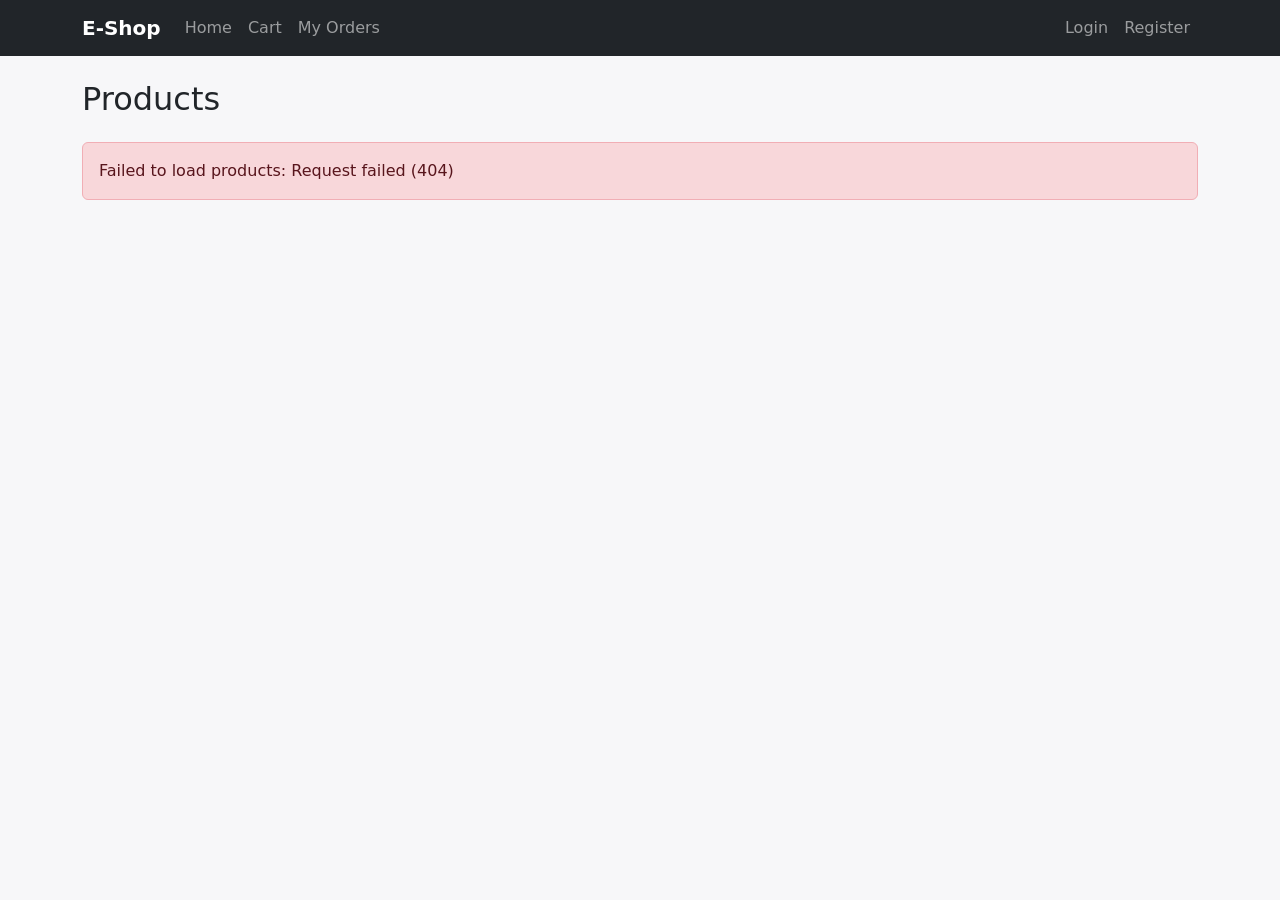
==== templates/admin.html @ f95ac652 "Add admin page and updates Add admin page and updates" ====
<!doctype html>
<html lang="en">
<head>
  <meta charset="UTF-8" />
  <meta name="viewport" content="width=device-width, initial-scale=1" />
  <title>Admin Dashboard - E-commerce Order Management</title>
  <link href="https://cdn.jsdelivr.net/npm/bootstrap@5.3.3/dist/css/bootstrap.min.css" rel="stylesheet">
  <link href="/static/css/style.css" rel="stylesheet">
</head>
<body>
  <nav class="navbar navbar-expand-lg navbar-dark bg-dark">
    <div class="container">
      <a class="navbar-brand" href="index.html">E-Shop</a>
      <button class="navbar-toggler" type="button" data-bs-toggle="collapse" data-bs-target="#navbarNav">
        <span class="navbar-toggler-icon"></span>
      </button>
      <div class="collapse navbar-collapse" id="navbarNav">
        <ul class="navbar-nav me-auto">
          <li class="nav-item"><a class="nav-link" href="index.html">Home</a></li>
          <li class="nav-item"><a class="nav-link" href="cart.html">Cart</a></li>
          <li class="nav-item"><a class="nav-link" href="orders.html">My Orders</a></li>
        </ul>
        <ul class="navbar-nav" id="auth-nav"></ul>
      </div>
    </div>
  </nav>

  <div class="container mt-4">
    <h2 class="mb-4">Admin Dashboard</h2>
    <div id="alert-container"></div>

    <ul class="nav nav-tabs mb-4" id="admin-tabs" role="tablist">
      <li class="nav-item" role="presentation">
        <button class="nav-link active" id="products-tab" data-bs-toggle="tab" data-bs-target="#products-pane" type="button" role="tab" aria-controls="products-pane" aria-selected="true">Products</button>
      </li>
      <li class="nav-item" role="presentation">
        <button class="nav-link" id="orders-tab" data-bs-toggle="tab" data-bs-target="#orders-pane" type="button" role="tab" aria-controls="orders-pane" aria-selected="false">Orders</button>
      </li>
    </ul>

    <div class="tab-content" id="admin-tabs-content">
    <div class="tab-pane fade show active" id="products-pane" role="tabpanel" aria-labelledby="products-tab">

    <div class="card mb-4">
      <div class="card-body">
        <h5 class="card-title mb-3" id="product-form-title">Add Product</h5>
        <form id="product-form">
          <input type="hidden" id="product-id">
          <div class="row g-3">
            <div class="col-md-6">
              <label for="product-name" class="form-label">Name</label>
              <input type="text" class="form-control" id="product-name" required>
            </div>
            <div class="col-md-6">
              <label for="product-category" class="form-label">Category</label>
              <input type="text" class="form-control" id="product-category" required>
            </div>
            <div class="col-md-12">
              <label for="product-description" class="form-label">Description</label>
              <textarea class="form-control" id="product-description" rows="2"></textarea>
            </div>
            <div class="col-md-6">
              <label for="product-price" class="form-label">Price</label>
              <input type="number" class="form-control" id="product-price" step="0.01" min="0" required>
            </div>
            <div class="col-md-6">
              <label for="product-stock" class="form-label">Stock</label>
              <input type="number" class="form-control" id="product-stock" min="0" required>
            </div>
          </div>
          <div class="mt-3">
            <button type="submit" class="btn btn-primary" id="product-form-submit">Add Product</button>
            <button type="button" class="btn btn-secondary d-none" id="product-form-cancel">Cancel</button>
          </div>
        </form>
      </div>
    </div>

    <h5 class="mb-3">Products</h5>
    <div class="table-responsive">
      <table class="table bg-white align-middle">
        <thead>
          <tr>
            <th>Name</th>
            <th>Price</th>
            <th>Stock</th>
            <th>Category</th>
            <th></th>
          </tr>
        </thead>
        <tbody id="products-table-body"></tbody>
      </table>
    </div>

    </div>
    <div class="tab-pane fade" id="orders-pane" role="tabpanel" aria-labelledby="orders-tab">

    <h5 class="mb-3">Orders</h5>
    <div class="table-responsive">
      <table class="table bg-white align-middle">
        <thead>
          <tr>
            <th>Customer</th>
            <th>Items</th>
            <th>Total</th>
            <th>Status</th>
            <th>Created At</th>
            <th>Change Status</th>
          </tr>
        </thead>
        <tbody id="orders-table-body"></tbody>
      </table>
    </div>

    </div>
    </div>
  </div>

  <script src="https://cdn.jsdelivr.net/npm/bootstrap@5.3.3/dist/js/bootstrap.bundle.min.js"></script>
  <script src="/static/js/api.js"></script>
  <script>
    if (!isAdmin()) {
      window.location.href = "index.html";
    }

    let products = [];

    const form = document.getElementById("product-form");
    const formTitle = document.getElementById("product-form-title");
    const formSubmit = document.getElementById("product-form-submit");
    const formCancel = document.getElementById("product-form-cancel");
    const idField = document.getElementById("product-id");
    const nameField = document.getElementById("product-name");
    const categoryField = document.getElementById("product-category");
    const descriptionField = document.getElementById("product-description");
    const priceField = document.getElementById("product-price");
    const stockField = document.getElementById("product-stock");

    function resetForm() {
      form.reset();
      idField.value = "";
      formTitle.textContent = "Add Product";
      formSubmit.textContent = "Add Product";
      formCancel.classList.add("d-none");
    }

    function fillForm(product) {
      idField.value = product.id;
      nameField.value = product.name;
      categoryField.value = product.category;
      descriptionField.value = product.description || "";
      priceField.value = product.price;
      stockField.value = product.stock;
      formTitle.textContent = "Edit Product";
      formSubmit.textContent = "Save Changes";
      formCancel.classList.remove("d-none");
      window.scrollTo({ top: 0, behavior: "smooth" });
    }

    async function loadProducts() {
      const tbody = document.getElementById("products-table-body");
      try {
        products = await apiFetch("/products");
        if (!products.length) {
          tbody.innerHTML = `<tr><td colspan="5" class="text-muted">No products available.</td></tr>`;
          return;
        }
        tbody.innerHTML = products.map((p) => `
          <tr>
            <td>${p.name}</td>
            <td>$${p.price.toFixed(2)}</td>
            <td>${p.stock}</td>
            <td>${p.category}</td>
            <td>
              <button class="btn btn-sm btn-outline-secondary edit-btn" data-product-id="${p.id}">Edit</button>
              <button class="btn btn-sm btn-outline-danger delete-btn" data-product-id="${p.id}">Delete</button>
            </td>
          </tr>
        `).join("");

        document.querySelectorAll(".edit-btn").forEach((btn) => {
          btn.addEventListener("click", () => {
            const product = products.find((p) => p.id === btn.dataset.productId);
            if (product) fillForm(product);
          });
        });
        document.querySelectorAll(".delete-btn").forEach((btn) => {
          btn.addEventListener("click", () => deleteProduct(btn.dataset.productId));
        });
      } catch (err) {
        showAlert("alert-container", `Failed to load products: ${err.message}`);
      }
    }

    async function deleteProduct(productId) {
      if (!confirm("Delete this product?")) return;
      try {
        await apiFetch(`/products/${productId}`, { method: "DELETE" });
        showAlert("alert-container", "Product deleted.", "success");
        loadProducts();
      } catch (err) {
        showAlert("alert-container", `Failed to delete product: ${err.message}`);
      }
    }

    form.addEventListener("submit", async (e) => {
      e.preventDefault();
      const payload = {
        name: nameField.value,
        description: descriptionField.value,
        price: parseFloat(priceField.value),
        stock: parseInt(stockField.value, 10),
        category: categoryField.value,
      };

      try {
        if (idField.value) {
          await apiFetch(`/products/${idField.value}`, {
            method: "PUT",
            body: JSON.stringify(payload),
          });
          showAlert("alert-container", "Product updated.", "success");
        } else {
          await apiFetch("/products", {
            method: "POST",
            body: JSON.stringify(payload),
          });
          showAlert("alert-container", "Product added.", "success");
        }
        resetForm();
        loadProducts();
      } catch (err) {
        showAlert("alert-container", `Failed to save product: ${err.message}`);
      }
    });

    formCancel.addEventListener("click", resetForm);

    loadProducts();

    const ORDER_STATUSES = ["pending", "shipped", "delivered", "cancelled"];

    function statusBadgeClass(status) {
      switch (status) {
        case "pending": return "bg-warning text-dark";
        case "shipped": return "bg-info text-dark";
        case "delivered": return "bg-success";
        case "cancelled": return "bg-danger";
        default: return "bg-secondary";
      }
    }

    let userMap = {};
    let orderProductMap = {};

    async function loadUsers() {
      try {
        const users = await apiFetch("/users");
        userMap = Object.fromEntries(users.map((u) => [u.id, u]));
      } catch (err) {
        userMap = {};
      }
    }

    async function loadOrderProducts() {
      try {
        const products = await apiFetch("/products");
        orderProductMap = Object.fromEntries(products.map((p) => [p.id, p.name]));
      } catch (err) {
        orderProductMap = {};
      }
    }

    function customerLabel(userId) {
      const user = userMap[userId];
      return user ? (user.name || user.email) : userId;
    }

    async function loadOrders() {
      const tbody = document.getElementById("orders-table-body");
      try {
        await Promise.all([loadUsers(), loadOrderProducts()]);
        const orders = await apiFetch("/orders/admin/all");
        if (!orders.length) {
          tbody.innerHTML = `<tr><td colspan="6" class="text-muted">No orders found.</td></tr>`;
          return;
        }
        tbody.innerHTML = orders.map((o) => `
          <tr class="order-row" data-order-id="${o.id}" style="cursor: pointer;">
            <td>${customerLabel(o.user_id)}</td>
            <td>${o.items.length}</td>
            <td>$${o.total.toFixed(2)}</td>
            <td><span class="badge ${statusBadgeClass(o.status)}">${o.status}</span></td>
            <td>${new Date(o.created_at).toLocaleString()}</td>
            <td>
              <select class="form-select form-select-sm status-select" data-order-id="${o.id}" style="width: auto; display: inline-block;">
                ${ORDER_STATUSES.map((s) => `<option value="${s}" ${s === o.status ? "selected" : ""}>${s}</option>`).join("")}
              </select>
            </td>
          </tr>
          <tr class="order-detail-row d-none" data-order-detail-id="${o.id}">
            <td colspan="6">
              <ul class="list-group list-group-flush">
                ${o.items.map((item) => `
                  <li class="list-group-item d-flex justify-content-between">
                    <span>${orderProductMap[item.product_id] || item.product_id}</span>
                    <span>Qty: ${item.quantity}</span>
                  </li>
                `).join("")}
              </ul>
            </td>
          </tr>
        `).join("");

        document.querySelectorAll(".status-select").forEach((select) => {
          select.addEventListener("change", (e) => {
            e.stopPropagation();
            updateOrderStatus(select.dataset.orderId, select.value);
          });
          select.addEventListener("click", (e) => e.stopPropagation());
        });

        document.querySelectorAll(".order-row").forEach((row) => {
          row.addEventListener("click", () => {
            const detail = document.querySelector(`[data-order-detail-id="${row.dataset.orderId}"]`);
            if (detail) detail.classList.toggle("d-none");
          });
        });
      } catch (err) {
        showAlert("alert-container", `Failed to load orders: ${err.message}`);
      }
    }

    async function updateOrderStatus(orderId, newStatus) {
      try {
        await apiFetch(`/orders/${orderId}/status`, {
          method: "PUT",
          body: JSON.stringify({ status: newStatus }),
        });
        showAlert("alert-container", "Order status updated.", "success");
        loadOrders();
      } catch (err) {
        showAlert("alert-container", `Failed to update order status: ${err.message}`);
        loadOrders();
      }
    }

    document.getElementById("orders-tab").addEventListener("shown.bs.tab", loadOrders, { once: true });
  </script>
</body>
</html>
---- static/css/style.css ----
body {
  background-color: #f7f7f9;
}

.navbar-brand {
  font-weight: 600;
}

.product-card {
  height: 100%;
  transition: box-shadow 0.15s ease-in-out;
}

.product-card:hover {
  box-shadow: 0 0.5rem 1rem rgba(0, 0, 0, 0.1);
}

.product-card .card-title {
  font-weight: 600;
}

.product-card .price {
  font-size: 1.1rem;
  font-weight: 700;
  color: #198754;
}

.category-badge {
  font-size: 0.75rem;
}

.auth-card {
  max-width: 420px;
  margin: 3rem auto;
}

.cart-total {
  font-size: 1.25rem;
  font-weight: 700;
}

#products-container {
  min-height: 200px;
}
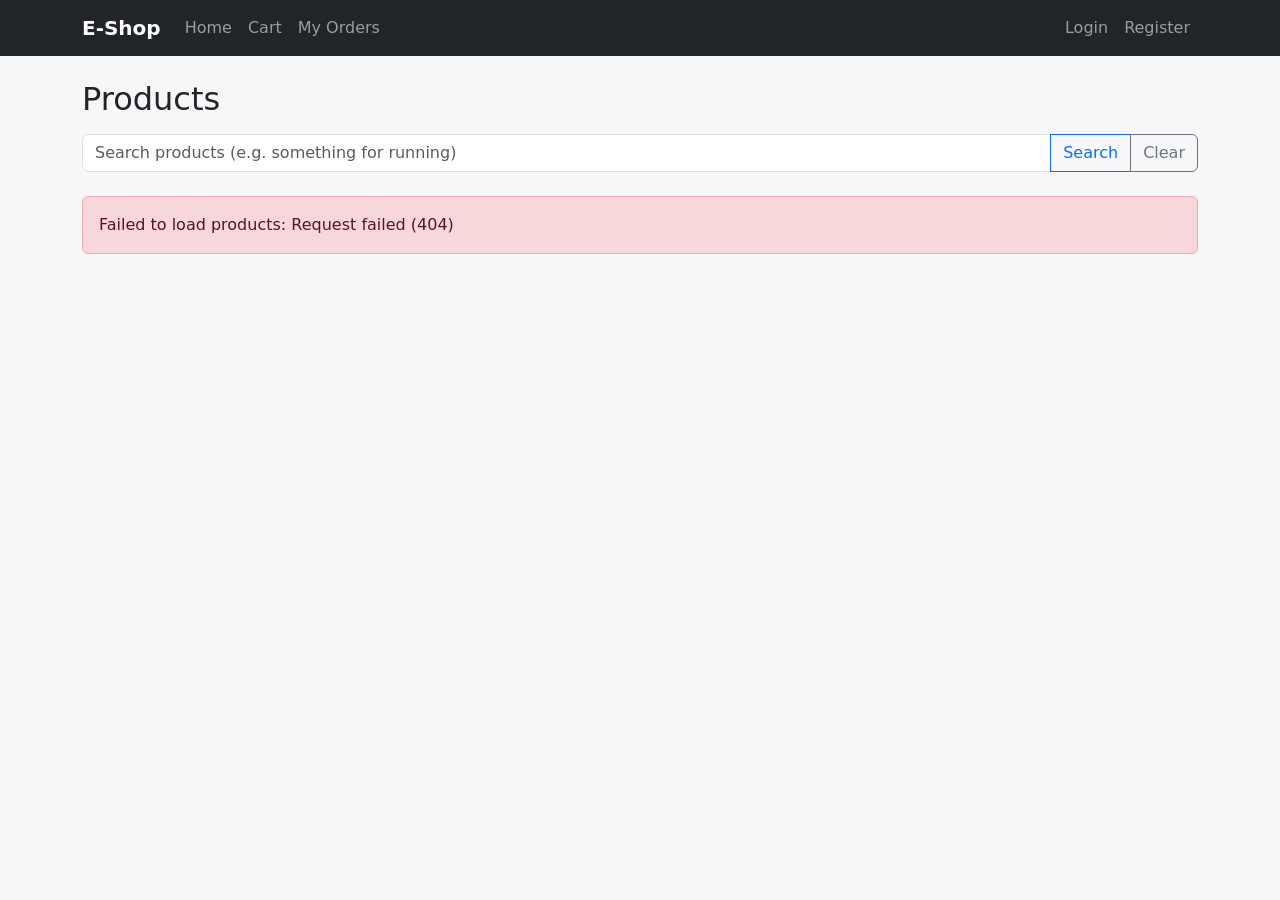
==== commit 3dce24d8: "Add AI product descriptions, pagination, logging, rate limiting and README update" ====
--- a/templates/admin.html
+++ b/templates/admin.html
@@ -56,7 +56,10 @@
               <input type="text" class="form-control" id="product-category" required>
             </div>
             <div class="col-md-12">
-              <label for="product-description" class="form-label">Description</label>
+              <div class="d-flex justify-content-between align-items-end mb-1">
+                <label for="product-description" class="form-label mb-0">Description</label>
+                <button type="button" class="btn btn-sm btn-outline-secondary" id="generate-description-btn">Generate with AI</button>
+              </div>
               <textarea class="form-control" id="product-description" rows="2"></textarea>
             </div>
             <div class="col-md-6">
@@ -134,6 +137,34 @@
     const categoryField = document.getElementById("product-category");
     const descriptionField = document.getElementById("product-description");
     const priceField = document.getElementById("product-price");
+    const generateBtn = document.getElementById("generate-description-btn");
+
+    // Fills the description box with an AI draft; the admin can edit before saving.
+    // Any text already in the box is sent as keywords to steer the draft.
+    generateBtn.addEventListener("click", async () => {
+      if (!nameField.value.trim() || !categoryField.value.trim()) {
+        showAlert("alert-container", "Enter a name and category first.");
+        return;
+      }
+      generateBtn.disabled = true;
+      generateBtn.textContent = "Generating...";
+      try {
+        const data = await apiFetch("/ai/products/describe", {
+          method: "POST",
+          body: JSON.stringify({
+            name: nameField.value.trim(),
+            category: categoryField.value.trim(),
+            keywords: descriptionField.value.trim() || null,
+          }),
+        });
+        descriptionField.value = data.description;
+      } catch (err) {
+        showAlert("alert-container", `Could not generate description: ${err.message}`);
+      } finally {
+        generateBtn.disabled = false;
+        generateBtn.textContent = "Generate with AI";
+      }
+    });
     const stockField = document.getElementById("product-stock");
 
     function resetForm() {
@@ -160,7 +191,7 @@
     async function loadProducts() {
       const tbody = document.getElementById("products-table-body");
       try {
-        products = await apiFetch("/products");
+        products = await apiFetch("/products?limit=100");
         if (!products.length) {
           tbody.innerHTML = `<tr><td colspan="5" class="text-muted">No products available.</td></tr>`;
           return;
@@ -264,7 +295,7 @@
 
     async function loadOrderProducts() {
       try {
-        const products = await apiFetch("/products");
+        const products = await apiFetch("/products?limit=100");
         orderProductMap = Object.fromEntries(products.map((p) => [p.id, p.name]));
       } catch (err) {
         orderProductMap = {};
@@ -280,7 +311,7 @@
       const tbody = document.getElementById("orders-table-body");
       try {
         await Promise.all([loadUsers(), loadOrderProducts()]);
-        const orders = await apiFetch("/orders/admin/all");
+        const orders = await apiFetch("/orders/admin/all?limit=100");
         if (!orders.length) {
           tbody.innerHTML = `<tr><td colspan="6" class="text-muted">No orders found.</td></tr>`;
           return;
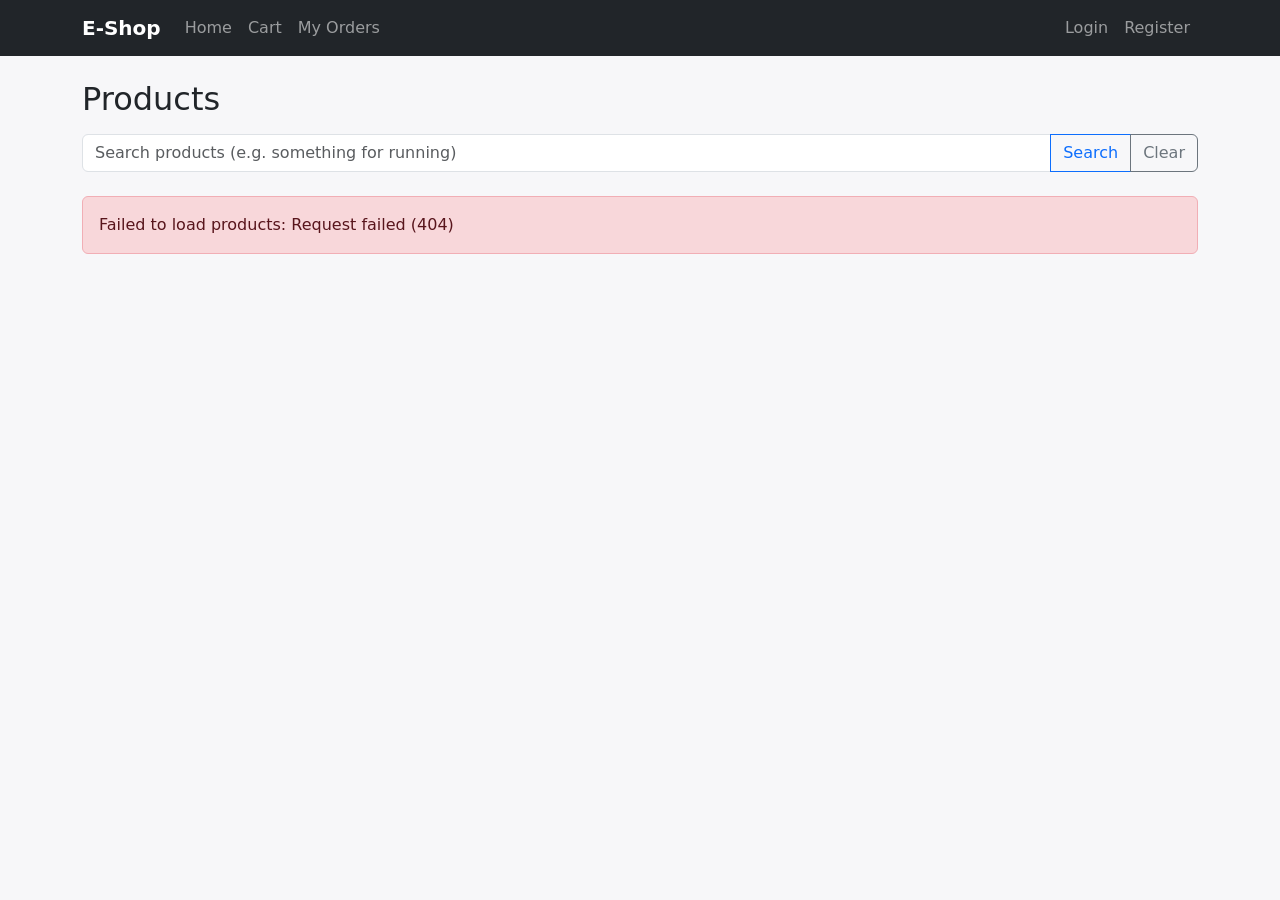
==== commit 5b203845: "AI upgrade: tests, CI, Docker, RAG search, AI assistant" ====
--- a/templates/admin.html
+++ b/templates/admin.html
@@ -322,7 +322,7 @@
             <td>${o.items.length}</td>
             <td>$${o.total.toFixed(2)}</td>
             <td><span class="badge ${statusBadgeClass(o.status)}">${o.status}</span></td>
-            <td>${new Date(o.created_at).toLocaleString()}</td>
+            <td>${formatDateTime(o.created_at)}</td>
             <td>
               <select class="form-select form-select-sm status-select" data-order-id="${o.id}" style="width: auto; display: inline-block;">
                 ${ORDER_STATUSES.map((s) => `<option value="${s}" ${s === o.status ? "selected" : ""}>${s}</option>`).join("")}
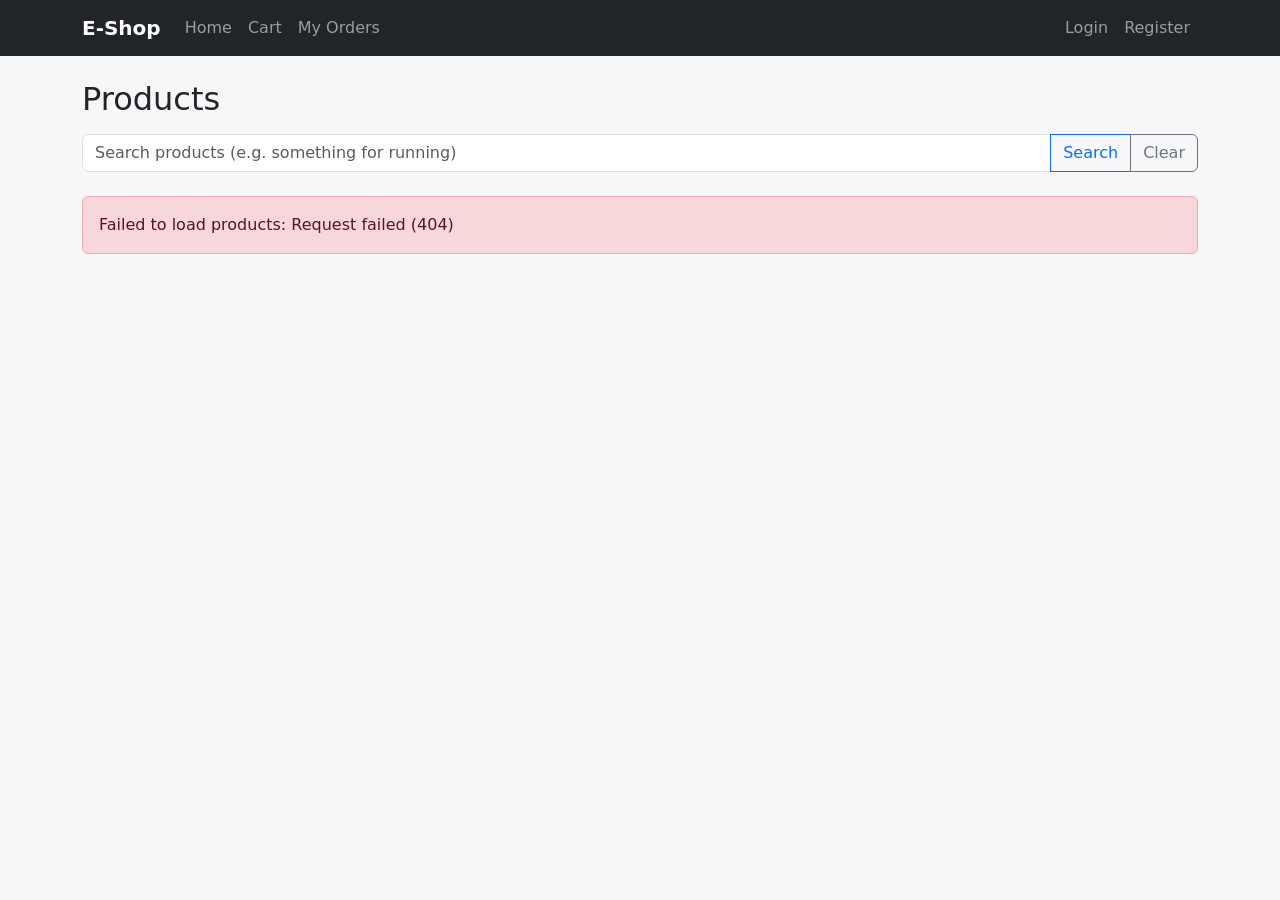
==== commit 532b1e08: "Add Gemini cloud AI provider, faster responses, loading spinners and cleaner chat replies" ====
--- a/templates/admin.html
+++ b/templates/admin.html
@@ -120,7 +120,7 @@
   </div>
 
   <script src="https://cdn.jsdelivr.net/npm/bootstrap@5.3.3/dist/js/bootstrap.bundle.min.js"></script>
-  <script src="/static/js/api.js"></script>
+  <script src="/static/js/api.js?v=2"></script>
   <script>
     if (!isAdmin()) {
       window.location.href = "index.html";
@@ -147,7 +147,7 @@
         return;
       }
       generateBtn.disabled = true;
-      generateBtn.textContent = "Generating...";
+      generateBtn.innerHTML = '<span class="spinner-border spinner-border-sm me-1" role="status" aria-hidden="true"></span>Generating...';
       try {
         const data = await apiFetch("/ai/products/describe", {
           method: "POST",
